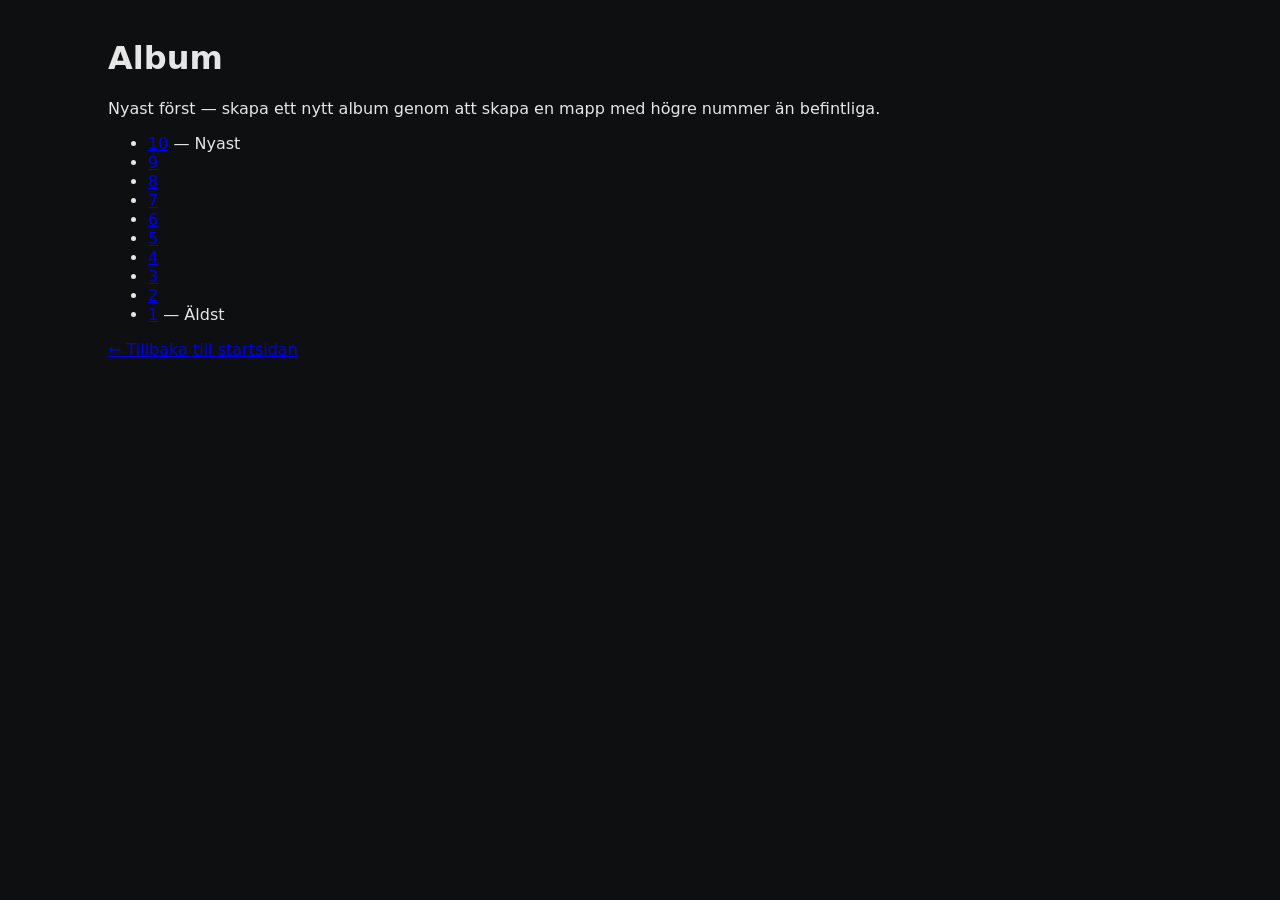
==== album/index.html @ 8e98ee18 "Create new 'album' folder with 10 albums (10..1) and overview index" ====
<!doctype html>
<html lang="sv">
<head>
  <meta charset="utf-8" />
  <meta name="viewport" content="width=device-width,initial-scale=1" />
  <title>Album — Översikt</title>
  <link rel="stylesheet" href="/css/style.css" />
</head>
<body>
  <main class="wrap">
    <h1>Album</h1>
    <p>Nyast först — skapa ett nytt album genom att skapa en mapp med högre nummer än befintliga.</p>
    <ul>
      <li><a href="/album/10/">10</a> — Nyast</li>
      <li><a href="/album/9/">9</a></li>
      <li><a href="/album/8/">8</a></li>
      <li><a href="/album/7/">7</a></li>
      <li><a href="/album/6/">6</a></li>
      <li><a href="/album/5/">5</a></li>
      <li><a href="/album/4/">4</a></li>
      <li><a href="/album/3/">3</a></li>
      <li><a href="/album/2/">2</a></li>
      <li><a href="/album/1/">1</a> — Äldst</li>
    </ul>
    <p><a href="/">← Tillbaka till startsidan</a></p>
  </main>
</body>
</html>
---- css/style.css ----
:root{
  /* Gråskala — industriell ton */
  --bg:#0e0f10;        /* mörk bakgrund */
  --panel:#161718;     /* kort/tiles */
  --muted:#9b9b9b;     /* sekundär text */
  --text:#e6e6e6;      /* huvudtext */
  --gap:12px;
  --container:1100px;
  font-family: Inter, system-ui, -apple-system, "Segoe UI", Roboto, "Helvetica Neue", Arial;
}

*{box-sizing:border-box}
html,body{height:100%;margin:0;background:var(--bg);color:var(--text);scroll-behavior:smooth}
.wrap{max-width:var(--container);margin:0 auto;padding:18px}

/* Hero med omslagsbild */
.hero{
  position:relative;
  height:360px;
  background-image: url('../albums/cover.jpg'); /* byt till din bild (jpg/webp) */
  background-size:cover;
  background-position:center;
  display:flex;
  align-items:flex-end;
  color:var(--text);
}
.hero-overlay{
  position:absolute;inset:0;
  background:linear-gradient(rgba(6,6,6,0.35), rgba(6,6,6,0.75));
}
.hero-content{position:relative;padding:34px 18px}
.brand{margin:0;font-size:2.25rem;letter-spacing:1px}
.tagline{margin:.25rem 0 0;color:var(--muted)}
.skip-hero{margin-left:18px;margin-top:8px;padding:8px 12px;border-radius:6px;border:1px solid rgba(255,255,255,0.06);background:rgba(255,255,255,0.02);color:var(--text);cursor:pointer}

/* Profilrad under hero */
.profile{display:flex;gap:18px;align-items:center;padding:18px 0;border-bottom:1px solid rgba(255,255,255,0.03)}
.avatar{width:88px;height:88px;object-fit:cover;border-radius:8px;filter:grayscale(100%) contrast(0.95)}
.profile-name{font-weight:600}
.profile-stats{color:var(--muted);font-size:.95rem}
.profile-bio{margin-top:8px;color:var(--muted)}

/* Galleri: grid med kvadrater */
.gallery{
  display:grid;
  grid-template-columns:repeat(auto-fill, minmax(160px, 1fr));
  gap:var(--gap);
  margin-top:18px;
}

/* Tile */
.tile{
  position:relative;display:block;overflow:hidden;border-radius:6px;
  background:var(--panel);aspect-ratio:1/1;text-decoration:none;
  outline: none;
}
.tile img{width:100%;height:100%;object-fit:cover;display:block;transition:transform .45s ease, filter .45s ease;}
.tile img{filter:grayscale(100%) contrast(0.95)}
.tile:hover img, .tile:focus img{ transform:scale(1.05); filter:grayscale(0%) }

/* Overlay — visas på hover/focus */
.overlay{
  position:absolute;inset:0;display:flex;align-items:flex-end;padding:10px;
  background:linear-gradient(transparent, rgba(0,0,0,0.6));
  opacity:0;transition:opacity .12s ease;
}
.tile:hover .overlay, .tile:focus .overlay{opacity:1}
.meta{color:var(--text);font-weight:600;font-size:0.95rem;text-shadow:0 1px 0 rgba(0,0,0,0.6)}

/* Album page - stacked gallery */
.album-gallery{display:flex;flex-direction:column;gap:18px;margin-top:18px}
.album-gallery .photo{border-radius:6px;overflow:hidden;background:var(--panel)}
.album-gallery img{width:100%;height:auto;display:block}

/* Back to top */
.back-to-top{position:fixed;right:18px;bottom:18px;background:rgba(255,255,255,0.06);border:1px solid rgba(255,255,255,0.06);color:var(--text);width:44px;height:44px;border-radius:50%;display:none;align-items:center;justify-content:center;cursor:pointer;font-size:20px;z-index:1200}
.back-to-top.show{display:flex}

/* Lightbox */
.lightbox{
  position:fixed;inset:0;display:none;align-items:center;justify-content:center;
  background:rgba(2,6,8,0.85);z-index:1000;padding:30px;
}
.lightbox.show{display:flex}
.lightbox-img{max-width:90%;max-height:80%;box-shadow:0 10px 30px rgba(0,0,0,0.6)}
.caption{color:var(--muted);margin-top:12px;text-align:center}
.lightbox .close,.lightbox .prev,.lightbox .next{
  position:absolute;background:transparent;border:0;color:var(--text);font-size:32px;cursor:pointer;opacity:0.9
}
.lightbox .close{top:18px;right:22px}
.lightbox .prev{left:8px;top:50%;transform:translateY(-50%)}
.lightbox .next{right:8px;top:50%;transform:translateY(-50%)}

/* Responsivt */
@media (max-width:700px){
  .hero{height:220px}
  .gallery{grid-template-columns:repeat(3,1fr)}
}
@media (max-width:420px){
  .gallery{grid-template-columns:repeat(2,1fr)}
}
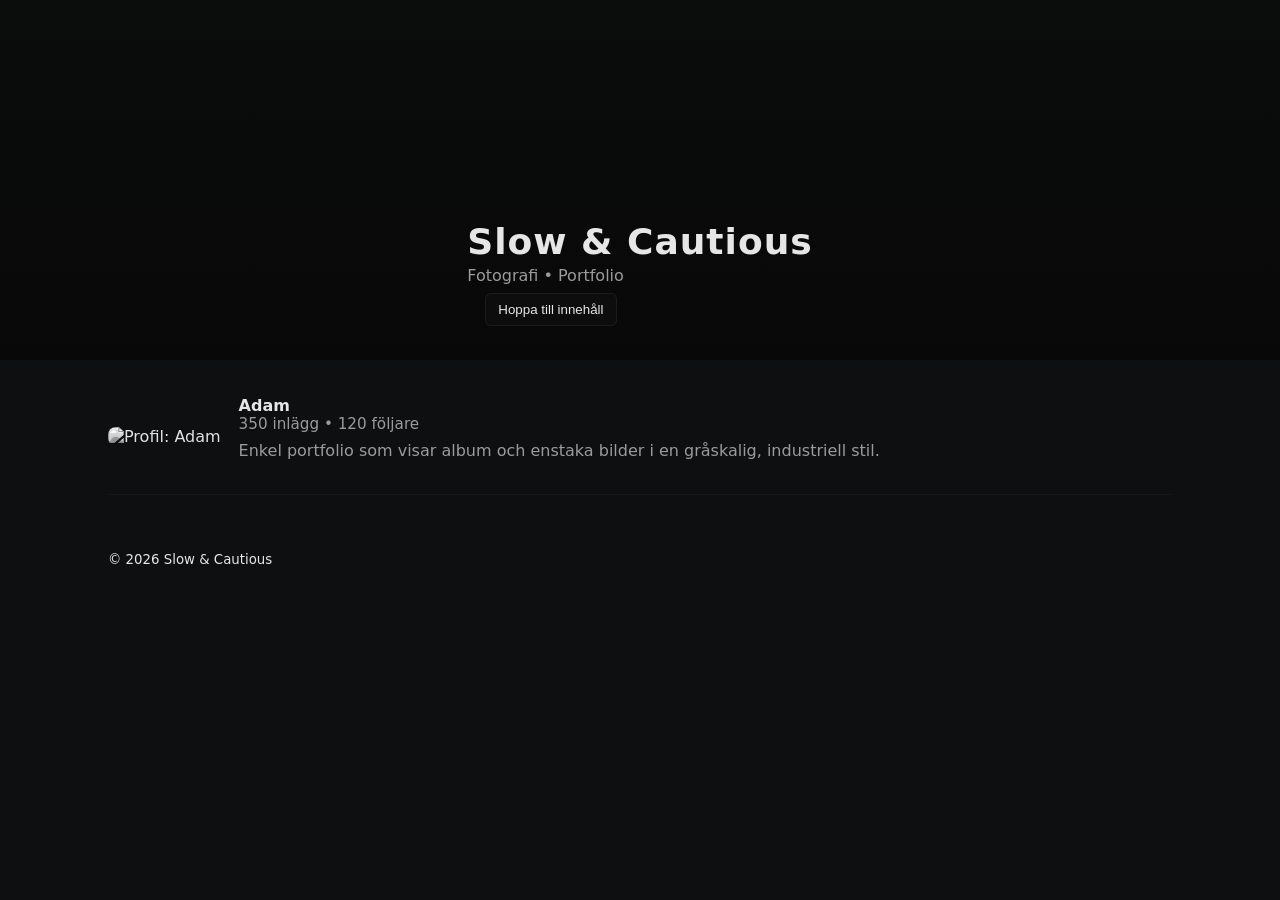
==== commit ec7a430b: "Remove album overview page by redirecting /album/ to homepage" ====
--- a/album/index.html
+++ b/album/index.html
@@ -4,25 +4,11 @@
   <meta charset="utf-8" />
   <meta name="viewport" content="width=device-width,initial-scale=1" />
   <title>Album — Översikt</title>
+  <meta http-equiv="refresh" content="0;url=/" />
   <link rel="stylesheet" href="/css/style.css" />
 </head>
 <body>
-  <main class="wrap">
-    <h1>Album</h1>
-    <p>Nyast först — skapa ett nytt album genom att skapa en mapp med högre nummer än befintliga.</p>
-    <ul>
-      <li><a href="/album/10/">10</a> — Nyast</li>
-      <li><a href="/album/9/">9</a></li>
-      <li><a href="/album/8/">8</a></li>
-      <li><a href="/album/7/">7</a></li>
-      <li><a href="/album/6/">6</a></li>
-      <li><a href="/album/5/">5</a></li>
-      <li><a href="/album/4/">4</a></li>
-      <li><a href="/album/3/">3</a></li>
-      <li><a href="/album/2/">2</a></li>
-      <li><a href="/album/1/">1</a> — Äldst</li>
-    </ul>
-    <p><a href="/">← Tillbaka till startsidan</a></p>
-  </main>
+  <p>Omdirigerar till <a href="/">startsidan</a>…</p>
+  <script>location.replace('/');</script>
 </body>
 </html>
